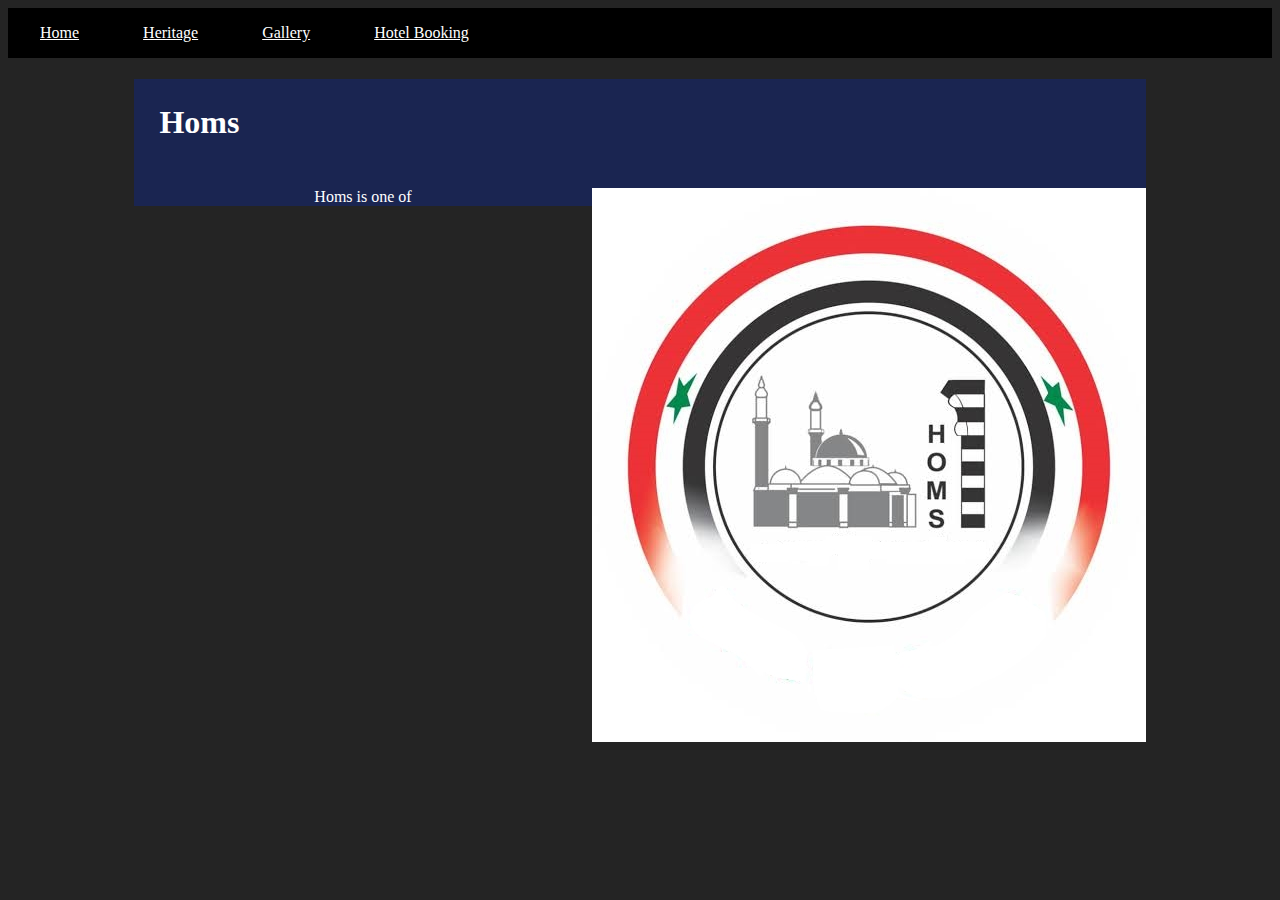
==== index.html @ 1284ea65 "a lot" ====
<!doctype HTML>
<html>
    <head>
        <title>Prototype 1</title>
        <link rel="stylesheet" href="index.css">
    </head>

    <body>
        <nav>
            <a href="index.html">Home</a>
            <a href="heritage.html">Heritage</a>
            <a href="gallery.html">Gallery</a>
            <a href="hotel-booking.html">Hotel Booking</a>
        </nav>
        
       <div class="main">
            <div class="content">
                <h1>Homs</h1>
                <img class="icon" src="/resources/HomsCityIcon.jpg">
                <p>
                    Homs is one of 
                </p>
            </div>
       </div>
    </body>

    
</html>
---- index.css ----
body{
    background: #242424;
    color: white;

}

nav{
    background-color: black;
    overflow: auto;
}
nav a{
    float: left;
    padding: 1em 2em;
    text-align: center;
    color: white;
    
}
nav a:hover{
    background-color: #0c163f;
}

.main{
    text-align: center;
    align-items: center;
    align-content: center;
}
.content{
    background: #1a2551;
    margin: 0% 10%;
}
h1{
    text-align: left;
    padding: 25px 25px;
}

.icon{
    float: right;
}
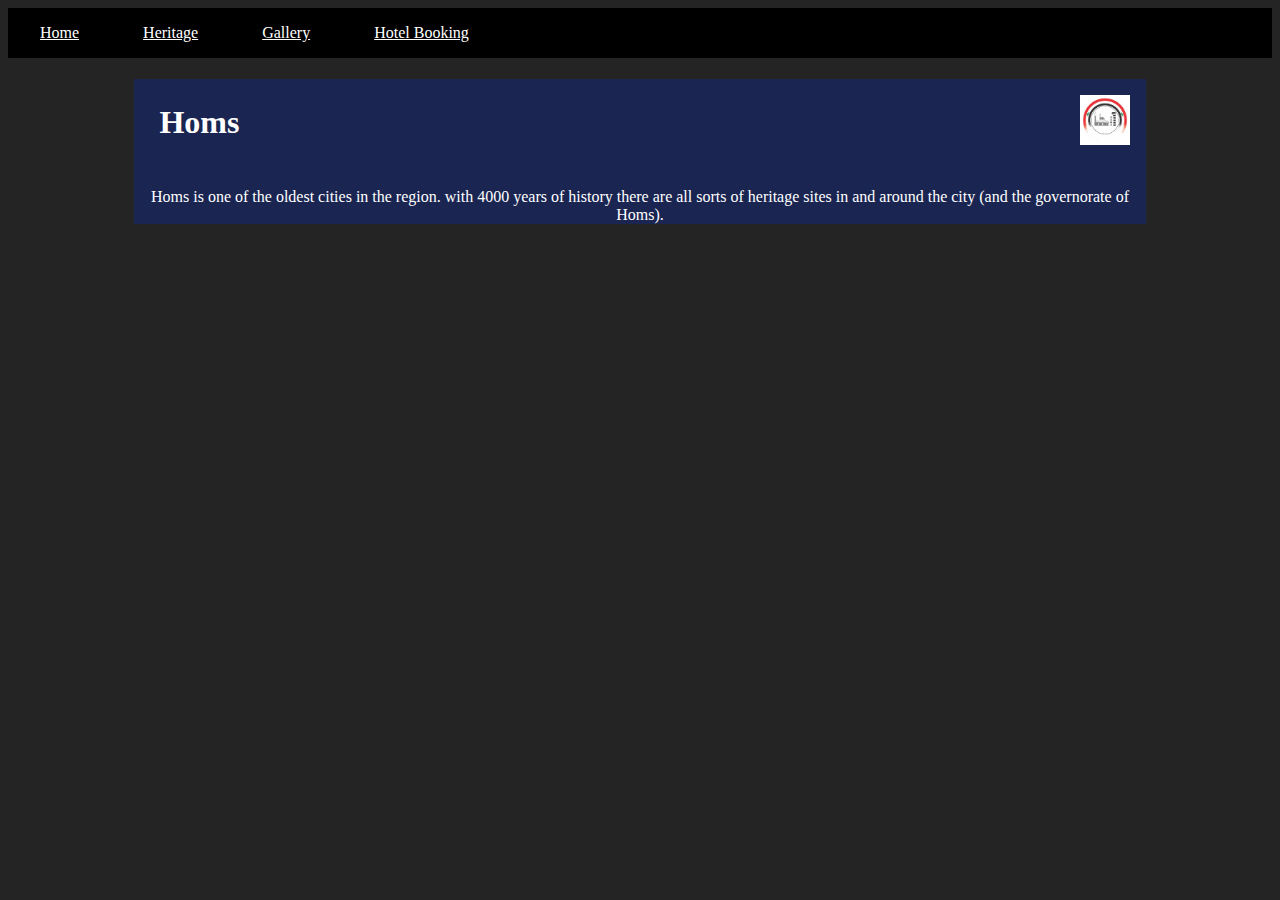
==== commit 475f2f34: "more" ====
--- a/index.html
+++ b/index.html
@@ -2,7 +2,7 @@
 <html>
     <head>
         <title>Prototype 1</title>
-        <link rel="stylesheet" href="index.css">
+        <link rel="stylesheet" href="index.css" />
     </head>
 
     <body>
@@ -15,10 +15,10 @@
         
        <div class="main">
             <div class="content">
+                <img class="icon" src="resources/HomsCityIcon.jpg" alt="city of Homs icon" height="50" width="50" />
                 <h1>Homs</h1>
-                <img class="icon" src="/resources/HomsCityIcon.jpg">
                 <p>
-                    Homs is one of 
+                    Homs is one of the oldest cities in the region. with 4000 years of history there are all sorts of heritage sites in and around the city (and the governorate of Homs).
                 </p>
             </div>
        </div>
--- a/index.css
+++ b/index.css
@@ -35,4 +35,5 @@
 
 .icon{
     float: right;
+    padding: 1em 1em;
 }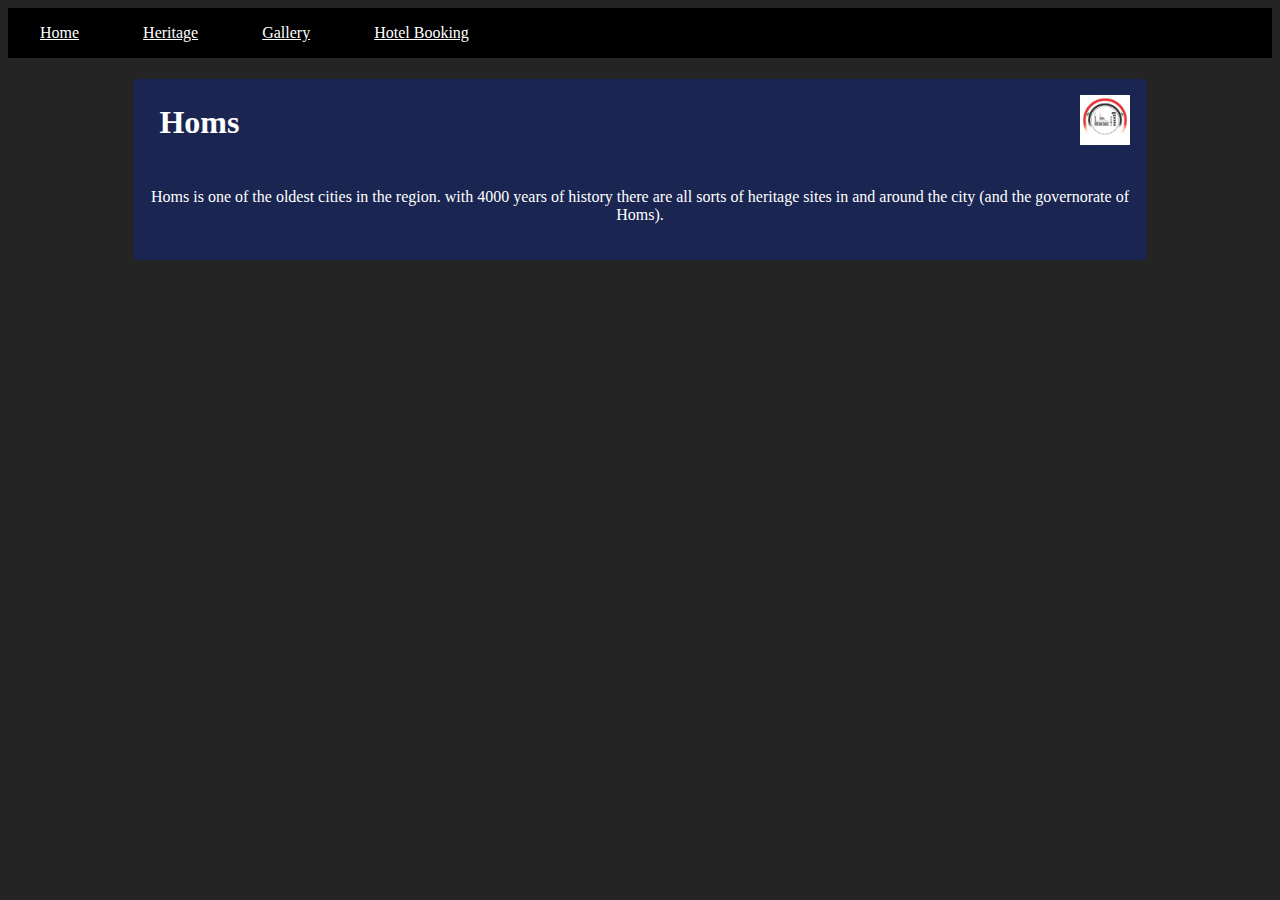
==== commit 2e936081: "other pages added" ====
--- a/index.html
+++ b/index.html
@@ -20,6 +20,7 @@
                 <p>
                     Homs is one of the oldest cities in the region. with 4000 years of history there are all sorts of heritage sites in and around the city (and the governorate of Homs).
                 </p>
+                <div style="padding: 10px"></div>
             </div>
        </div>
     </body>
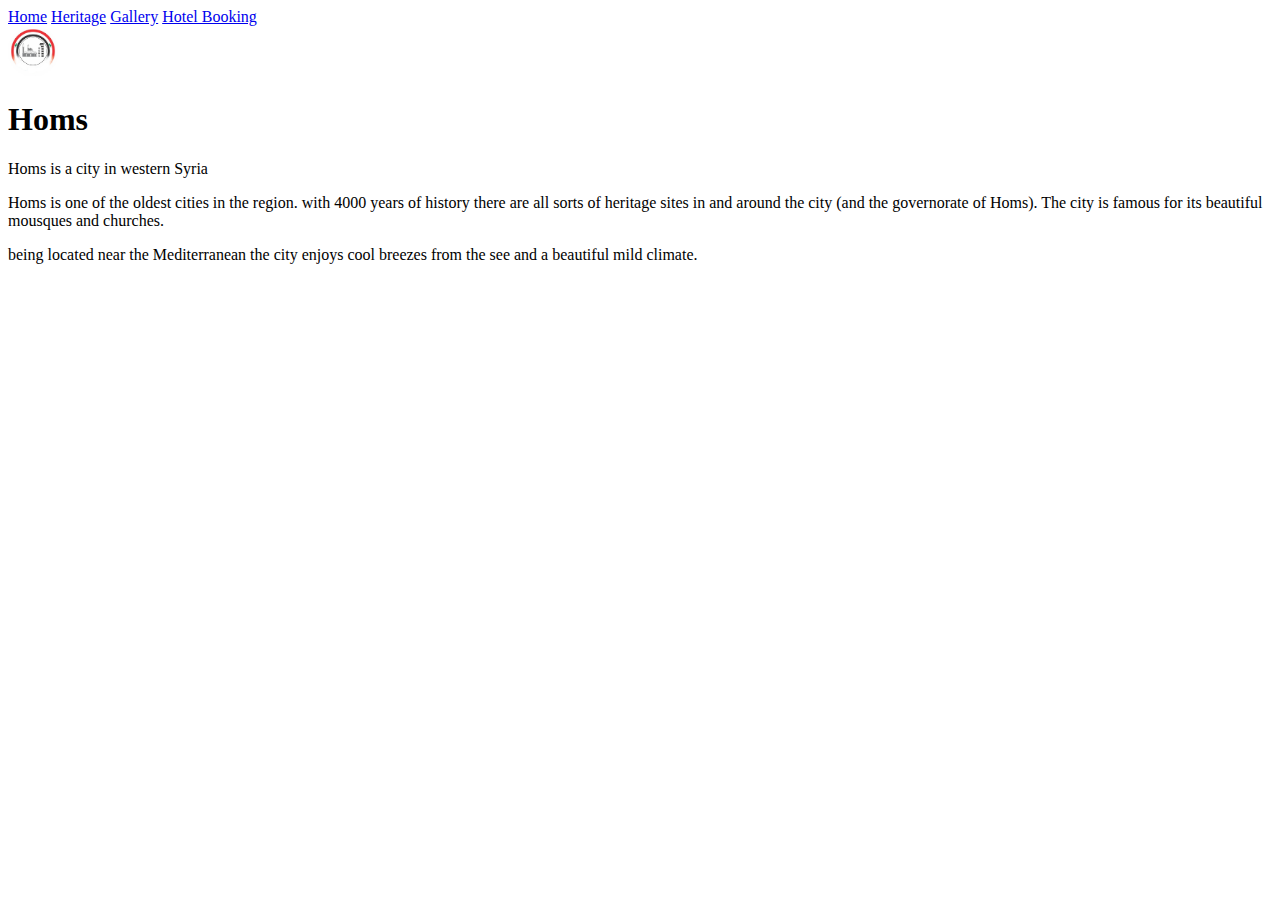
==== commit 4d20a4b7: "Form done" ====
--- a/index.html
+++ b/index.html
@@ -1,8 +1,8 @@
 <!doctype HTML>
 <html>
     <head>
-        <title>Prototype 1</title>
-        <link rel="stylesheet" href="index.css" />
+        <title>Homs City</title>
+       <!-- <link rel="stylesheet" href="index.css" /> -->
     </head>
 
     <body>
@@ -18,9 +18,15 @@
                 <img class="icon" src="resources/HomsCityIcon.jpg" alt="city of Homs icon" height="50" width="50" />
                 <h1>Homs</h1>
                 <p>
-                    Homs is one of the oldest cities in the region. with 4000 years of history there are all sorts of heritage sites in and around the city (and the governorate of Homs).
+                    Homs is a city in western Syria
                 </p>
-                <div style="padding: 10px"></div>
+                <p>
+                    Homs is one of the oldest cities in the region. with 4000 years of history there are all sorts of heritage sites in and around the city (and the governorate of Homs). The city is famous for its beautiful mousques and churches.
+                </p>
+                <p>
+                    being located near the Mediterranean the city enjoys cool breezes from the see and a beautiful mild climate.
+                </p>
+                <p></p>
             </div>
        </div>
     </body>
--- a/index.css
+++ b/index.css
@@ -20,13 +20,12 @@
 }
 
 .main{
-    text-align: center;
-    align-items: center;
     align-content: center;
 }
 .content{
     background: #1a2551;
     margin: 0% 10%;
+    padding: 20px;
 }
 h1{
     text-align: left;
@@ -36,4 +35,27 @@
 .icon{
     float: right;
     padding: 1em 1em;
-}+}
+
+input{
+    margin-top: 10px;
+    margin-bottom: 10px;
+}
+select{
+    margin-top: 10px;
+    margin-bottom: 10px;
+}
+label{
+    margin: 10px;
+}
+textarea{
+    margin-top: 3ch;
+}
+#addd{
+    float: left;
+    margin-top: 4ch;
+}
+#clear{
+    margin-left: 3ch;
+    margin-top: 5ch;
+}
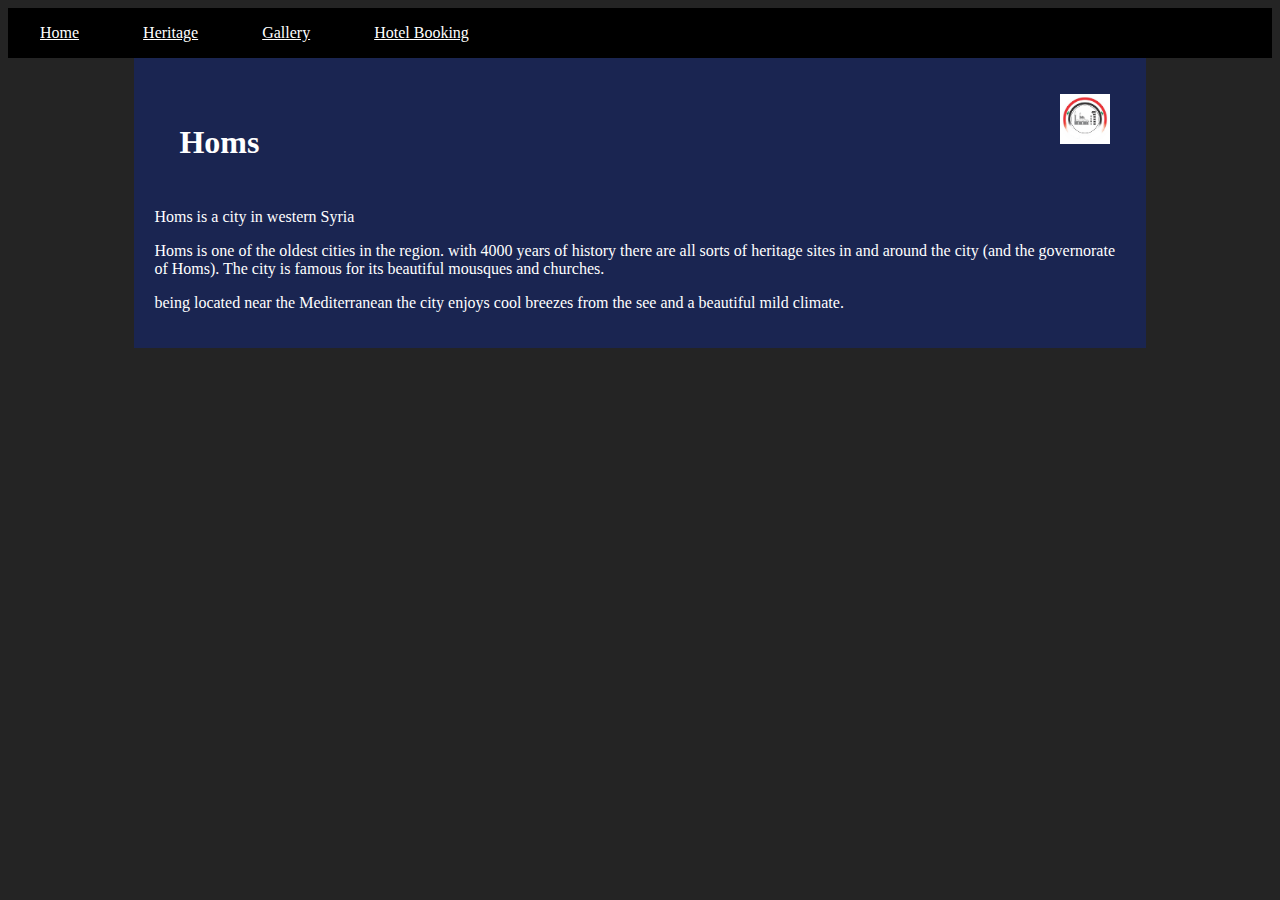
==== commit d9168576: "Fixed mistake" ====
--- a/index.html
+++ b/index.html
@@ -2,7 +2,7 @@
 <html>
     <head>
         <title>Homs City</title>
-       <!-- <link rel="stylesheet" href="index.css" /> -->
+        <link rel="stylesheet" href="index.css" /> 
     </head>
 
     <body>
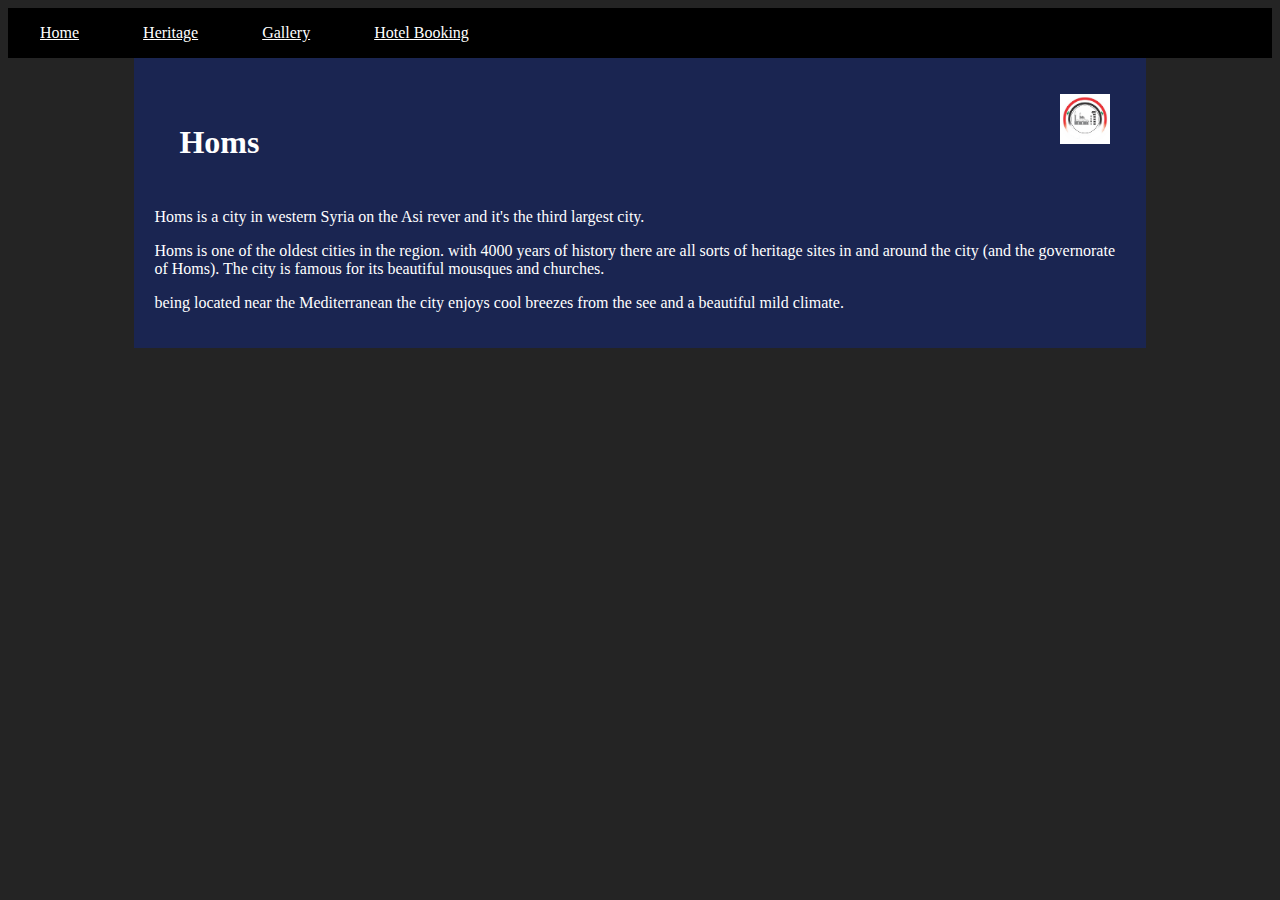
==== commit 25cd1991: "set heritage up" ====
--- a/index.html
+++ b/index.html
@@ -18,7 +18,7 @@
                 <img class="icon" src="resources/HomsCityIcon.jpg" alt="city of Homs icon" height="50" width="50" />
                 <h1>Homs</h1>
                 <p>
-                    Homs is a city in western Syria
+                    Homs is a city in western Syria on the Asi rever and it's the third largest city.
                 </p>
                 <p>
                     Homs is one of the oldest cities in the region. with 4000 years of history there are all sorts of heritage sites in and around the city (and the governorate of Homs). The city is famous for its beautiful mousques and churches.
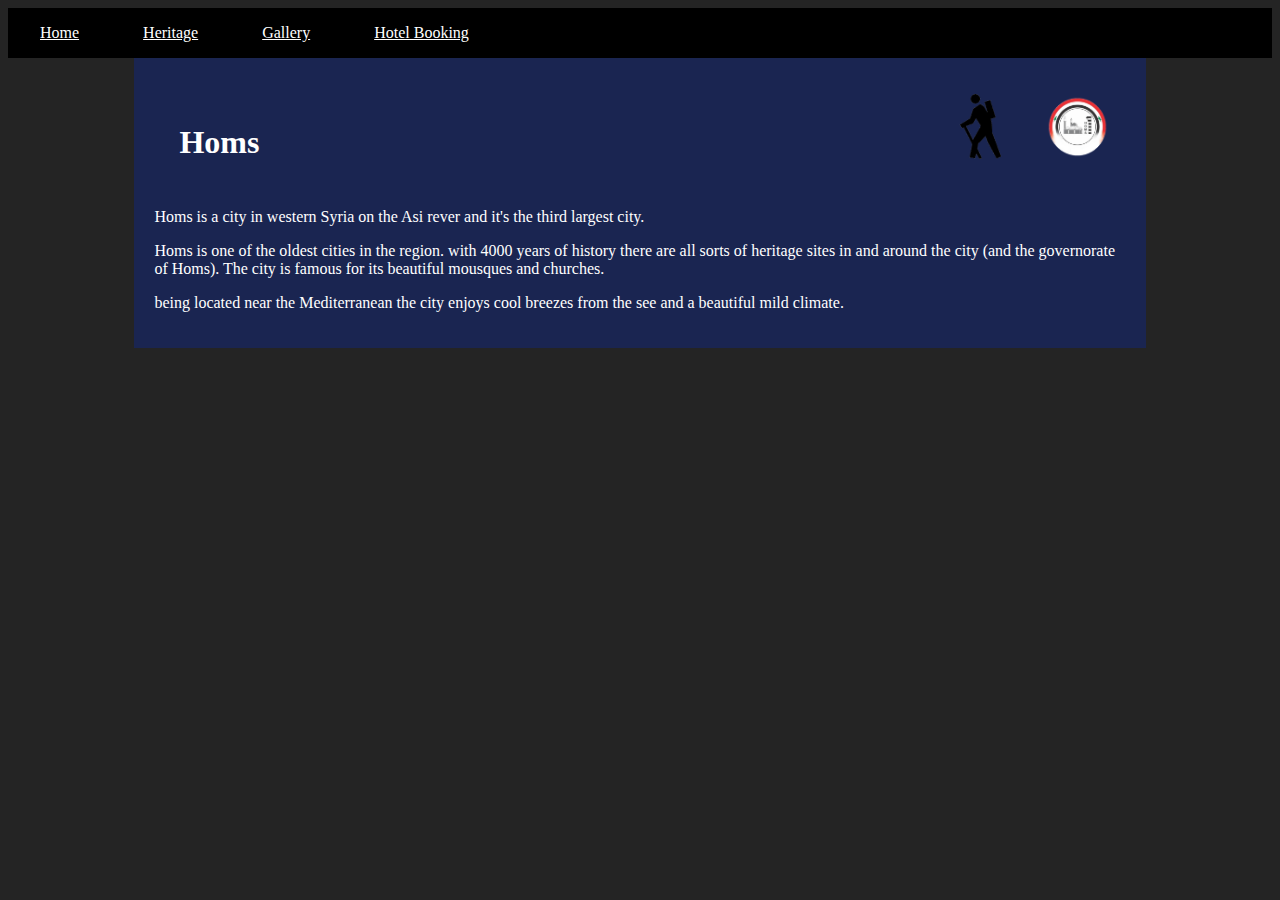
==== commit 63013b63: "individual heritage sites" ====
--- a/index.html
+++ b/index.html
@@ -3,6 +3,7 @@
     <head>
         <title>Homs City</title>
         <link rel="stylesheet" href="index.css" /> 
+        <link rel="shortcut icon" href="resources/OIP.png" type="image/x-icon">  
     </head>
 
     <body>
@@ -15,7 +16,8 @@
         
        <div class="main">
             <div class="content">
-                <img class="icon" src="resources/HomsCityIcon.jpg" alt="city of Homs icon" height="50" width="50" />
+                <img class="icon" src="resources/HomsCityIcon.png" alt="city of Homs icon" height="65" width="65" />
+                <img class="icon" src="resources/OIP.png" alt="city of Homs icon" height="65" width="65" />
                 <h1>Homs</h1>
                 <p>
                     Homs is a city in western Syria on the Asi rever and it's the third largest city.
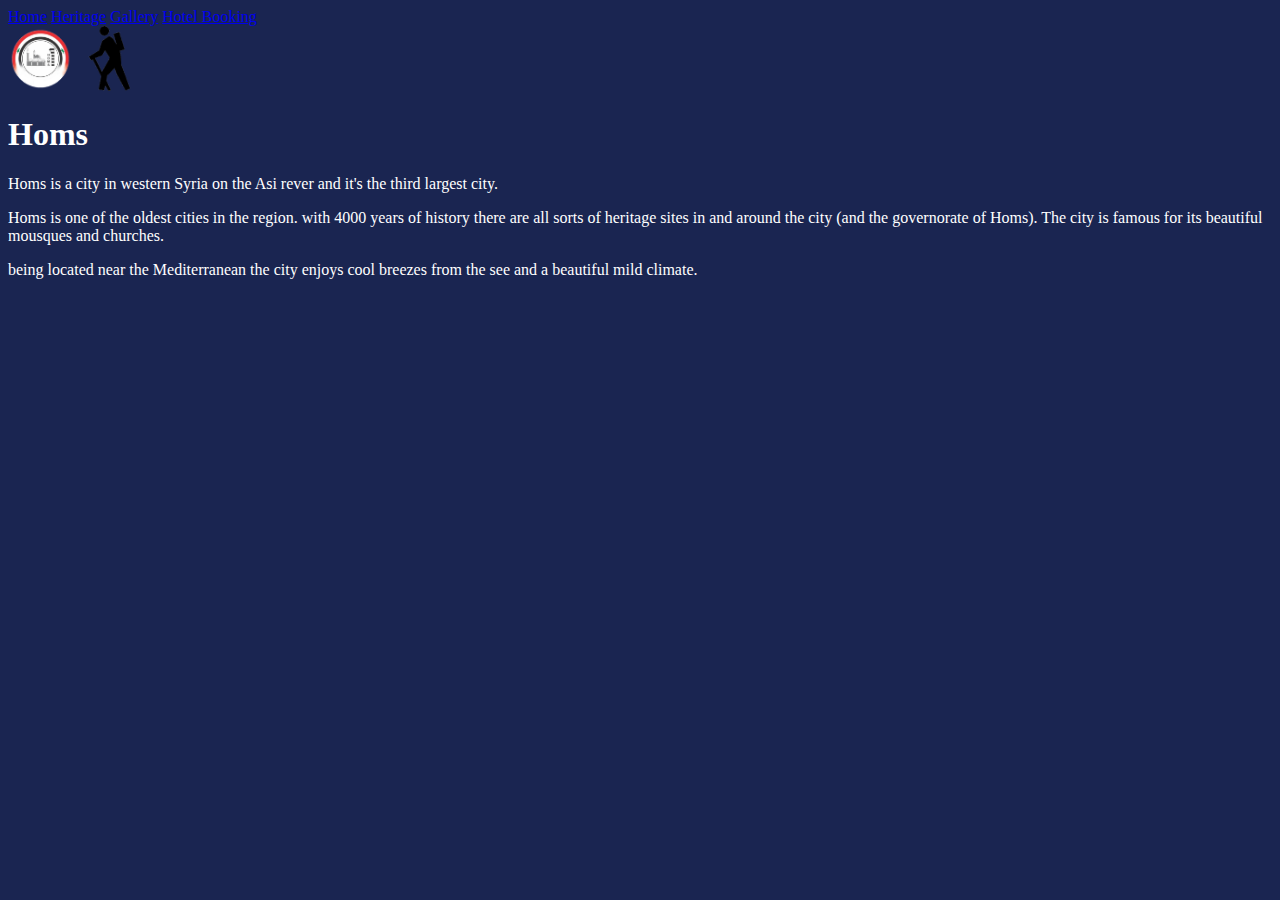
==== commit d18e6e56: "no css file" ====
--- a/index.html
+++ b/index.html
@@ -2,20 +2,17 @@
 <html>
     <head>
         <title>Homs City</title>
-        <link rel="stylesheet" href="index.css" /> 
         <link rel="shortcut icon" href="resources/OIP.png" type="image/x-icon">  
     </head>
 
-    <body>
-        <nav>
+    <body style="background: #1a2551; color: white;">
+            <nav>
             <a href="index.html">Home</a>
             <a href="heritage.html">Heritage</a>
             <a href="gallery.html">Gallery</a>
             <a href="hotel-booking.html">Hotel Booking</a>
         </nav>
         
-       <div class="main">
-            <div class="content">
                 <img class="icon" src="resources/HomsCityIcon.png" alt="city of Homs icon" height="65" width="65" />
                 <img class="icon" src="resources/OIP.png" alt="city of Homs icon" height="65" width="65" />
                 <h1>Homs</h1>
@@ -29,8 +26,6 @@
                     being located near the Mediterranean the city enjoys cool breezes from the see and a beautiful mild climate.
                 </p>
                 <p></p>
-            </div>
-       </div>
     </body>
 
     
